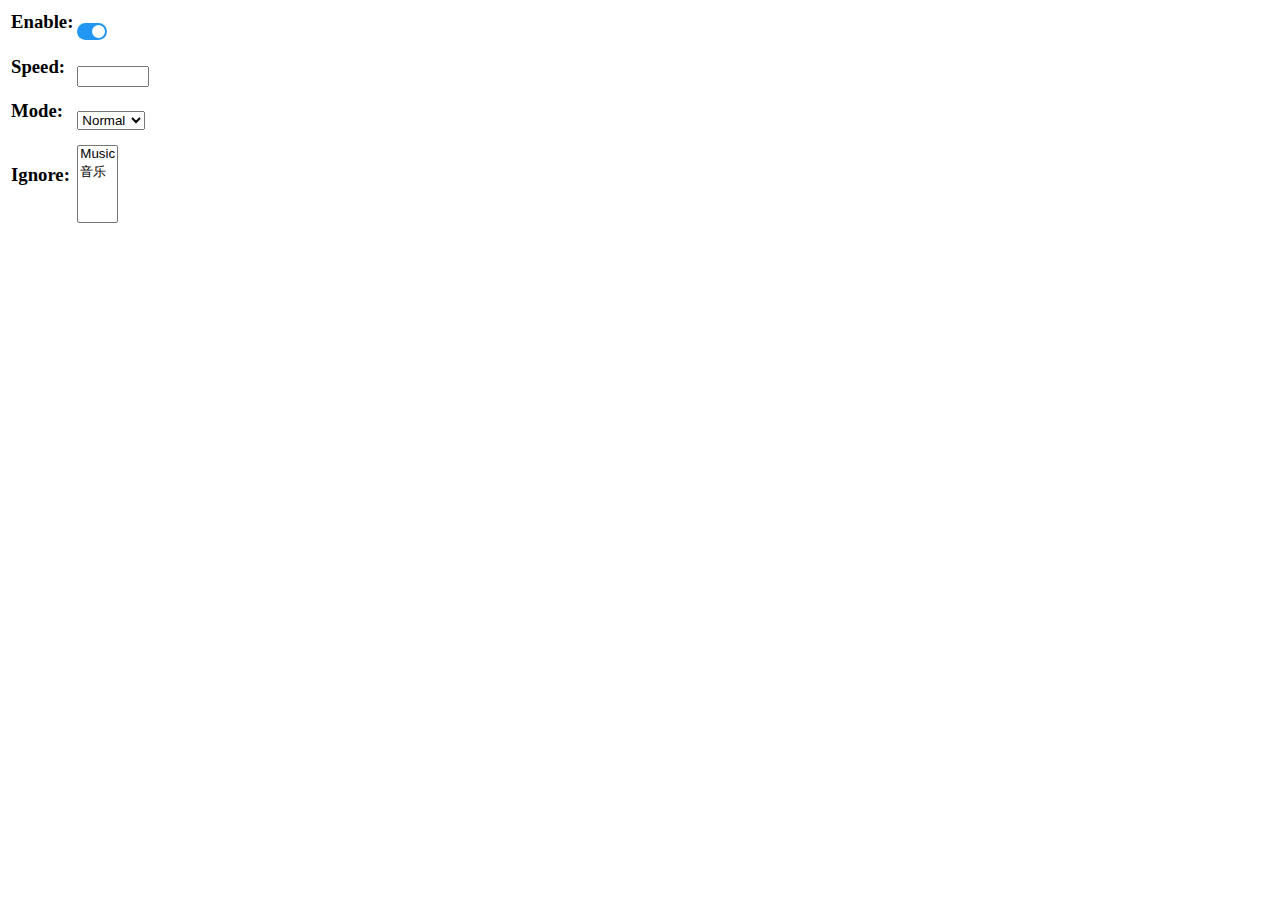
==== popup/index.html @ a6f76724 "chore: move popup related to popup directory" ====
<html>
  <head>
    <link rel="stylesheet" href="./css/switch.css" />
    <meta charset="UTF-8" />
    <meta name="viewport" content="width=device-width, initial-scale=1.0" />
  </head>
  <body>
    <table>
      <tr>
        <!--enable row-->
        <td>
          <h3>Enable:</h3>
        </td>
        <td>
          <label class="switch">
            <input id="enable" type="checkbox" checked />
            <span class="slider round"></span>
          </label>
        </td>
      </tr>
      <!--speed row-->
      <tr>
        <td>
          <h3>Speed:</h3>
        </td>
        <td>
          <!-- <select id="speed">
                        <option value="0.25">0.25x</option>
                        <option value="0.5">0.5x</option>
                        <option value="1" selected>1x</option>
                        <option value="1.25">1.25x</option>
                        <option value="1.5">1.5x</option>
                        <option value="1.75">1.75x</option>
                        <option value="2">2x</option>
                    </select> -->
          <input id="speed" type="number" max="8" min="0.25" step="0.25" />
        </td>
      </tr>
      <!--mode row-->
      <tr>
        <td>
          <h3>Mode:</h3>
        </td>
        <td>
          <select id="mode">
            <option value="normal" selected>Normal</option>
            <option value="theater">Theater</option>
            <option value="full">Full</option>
          </select>
        </td>
      </tr>
      <!--ignore row-->
      <tr>
        <td>
          <h3>Ignore:</h3>
        </td>
        <td>
          <select id="ignore" multiple>
            <option value="music">Music</option>
            <option value="音乐">音乐</option>
          </select>
        </td>
      </tr>
    </table>
    <script src="./js/index.js"></script>
  </body>
</html>
---- popup/css/switch.css ----
/* The switch - the box around the slider */
.switch {
    position: relative;
    display: inline-block;
    width: 30px;
    height: 17px;
  }
  
  /* Hide default HTML checkbox */
  .switch input {
    opacity: 0;
    width: 0;
    height: 0;
  }
  
  /* The slider */
  .slider {
    position: absolute;
    cursor: pointer;
    top: 0;
    left: 0;
    right: 0;
    bottom: 0;
    background-color: #ccc;
    -webkit-transition: .4s;
    transition: .4s;
  }
  
  .slider:before {
    position: absolute;
    content: "";
    height: 13px;
    width: 13px;
    left: 2px;
    bottom: 2px;
    background-color: white;
    -webkit-transition: .4s;
    transition: .4s;
  }
  
  input:checked + .slider {
    background-color: #2196F3;
  }
  
  input:focus + .slider {
    box-shadow: 0 0 1px #2196F3;
  }
  
  input:checked + .slider:before {
    -webkit-transform: translateX(13px);
    -ms-transform: translateX(13px);
    transform: translateX(13px);
  }
  
  /* Rounded sliders */
  .slider.round {
    border-radius: 17px;
  }
  
  .slider.round:before {
    border-radius: 50%;
  }
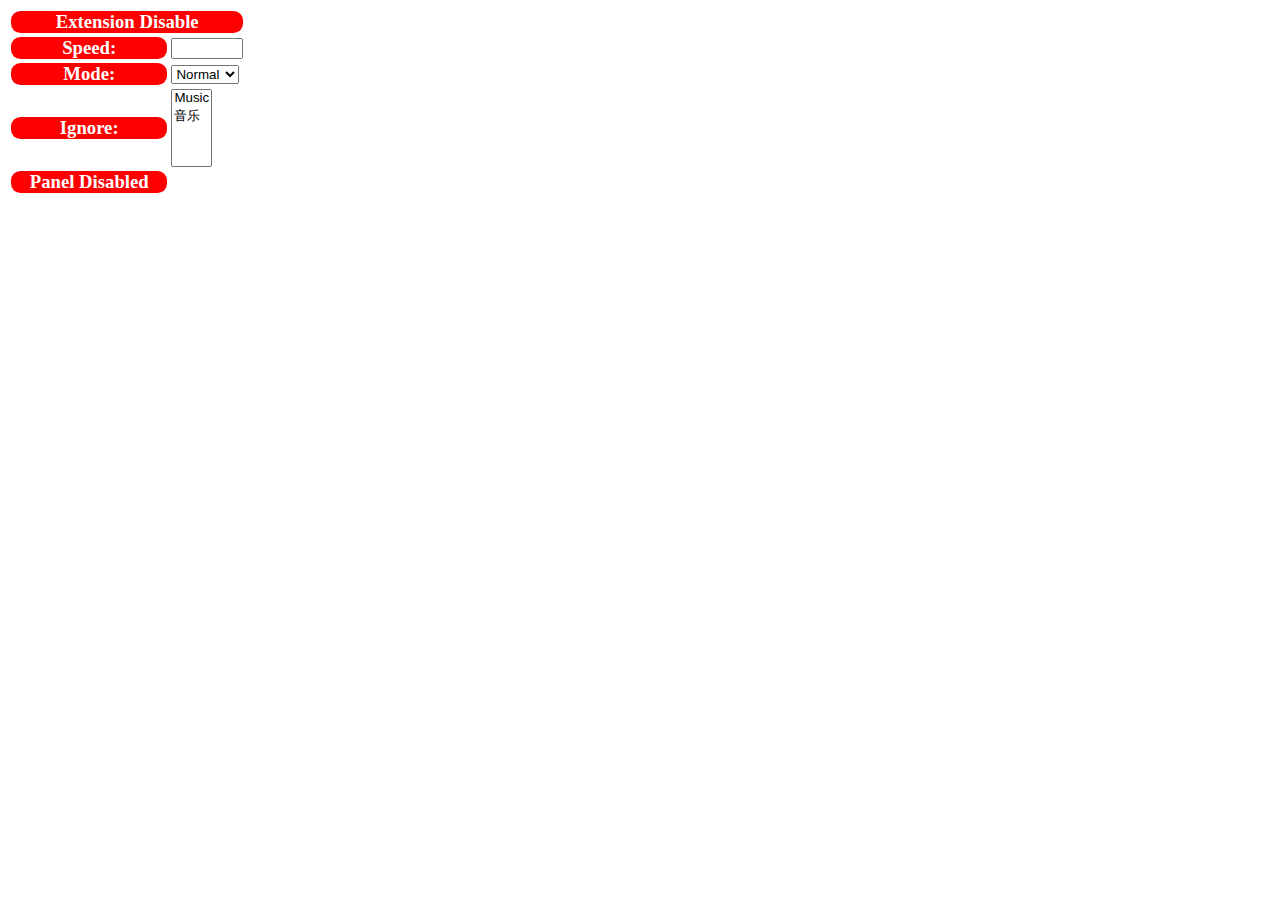
==== commit 7cb726d8: "feat: add separate enable control for each features" ====
--- a/popup/index.html
+++ b/popup/index.html
@@ -6,22 +6,16 @@
   </head>
   <body>
     <table>
+      <!--enable row-->
       <tr>
-        <!--enable row-->
-        <td>
-          <h3>Enable:</h3>
-        </td>
-        <td>
-          <label class="switch">
-            <input id="enable" type="checkbox" checked />
-            <span class="slider round"></span>
-          </label>
+        <td colspan="2">
+          <h3 class="disabled" id="enable">Extension Disable</h3>
         </td>
       </tr>
       <!--speed row-->
       <tr>
         <td>
-          <h3>Speed:</h3>
+          <h3 class="disabled" id="speed-enable">Speed:</h3>
         </td>
         <td>
           <!-- <select id="speed">
@@ -39,7 +33,7 @@
       <!--mode row-->
       <tr>
         <td>
-          <h3>Mode:</h3>
+          <h3 class="disabled" id="mode-enable">Mode:</h3>
         </td>
         <td>
           <select id="mode">
@@ -52,7 +46,7 @@
       <!--ignore row-->
       <tr>
         <td>
-          <h3>Ignore:</h3>
+          <h3 class="disabled" id="ignore-enable">Ignore:</h3>
         </td>
         <td>
           <select id="ignore" multiple>
@@ -61,7 +55,14 @@
           </select>
         </td>
       </tr>
+      <!--panel row-->
+      <tr>
+        <td>
+          <h3 class="disabled" id="panel-enable">Panel Disabled</h3>
+        </td>
+      </tr>
     </table>
+    <script src="../src/helper.js"></script>
     <script src="./js/index.js"></script>
   </body>
 </html>
--- a/popup/css/switch.css
+++ b/popup/css/switch.css
@@ -1,62 +1,84 @@
 /* The switch - the box around the slider */
 .switch {
-    position: relative;
-    display: inline-block;
-    width: 30px;
-    height: 17px;
-  }
-  
-  /* Hide default HTML checkbox */
-  .switch input {
-    opacity: 0;
-    width: 0;
-    height: 0;
-  }
-  
-  /* The slider */
-  .slider {
-    position: absolute;
-    cursor: pointer;
-    top: 0;
-    left: 0;
-    right: 0;
-    bottom: 0;
-    background-color: #ccc;
-    -webkit-transition: .4s;
-    transition: .4s;
-  }
-  
-  .slider:before {
-    position: absolute;
-    content: "";
-    height: 13px;
-    width: 13px;
-    left: 2px;
-    bottom: 2px;
-    background-color: white;
-    -webkit-transition: .4s;
-    transition: .4s;
-  }
-  
-  input:checked + .slider {
-    background-color: #2196F3;
-  }
-  
-  input:focus + .slider {
-    box-shadow: 0 0 1px #2196F3;
-  }
-  
-  input:checked + .slider:before {
-    -webkit-transform: translateX(13px);
-    -ms-transform: translateX(13px);
-    transform: translateX(13px);
-  }
-  
-  /* Rounded sliders */
-  .slider.round {
-    border-radius: 17px;
-  }
-  
-  .slider.round:before {
-    border-radius: 50%;
-  }+  position: relative;
+  display: inline-block;
+  width: 30px;
+  height: 17px;
+}
+
+/* Hide default HTML checkbox */
+.switch input {
+  opacity: 0;
+  width: 0;
+  height: 0;
+}
+
+/* The slider */
+.slider {
+  position: absolute;
+  cursor: pointer;
+  top: 0;
+  left: 0;
+  right: 0;
+  bottom: 0;
+  background-color: #ccc;
+  -webkit-transition: 0.4s;
+  transition: 0.4s;
+}
+
+.slider:before {
+  position: absolute;
+  content: "";
+  height: 13px;
+  width: 13px;
+  left: 2px;
+  bottom: 2px;
+  background-color: white;
+  -webkit-transition: 0.4s;
+  transition: 0.4s;
+}
+
+input:checked + .slider {
+  background-color: #2196f3;
+}
+
+input:focus + .slider {
+  box-shadow: 0 0 1px #2196f3;
+}
+
+input:checked + .slider:before {
+  -webkit-transform: translateX(13px);
+  -ms-transform: translateX(13px);
+  transform: translateX(13px);
+}
+
+/* Rounded sliders */
+.slider.round {
+  border-radius: 17px;
+}
+
+.slider.round:before {
+  border-radius: 50%;
+}
+
+.enabled {
+  color: black;
+  background-color: greenyellow;
+  border-radius: 0.5em;
+  text-align: center;
+  margin-block-start: 0em;
+  margin-block-end: 0em;
+  padding-left: 1em;
+  padding-right: 1em;
+}
+
+.disabled {
+  color: white;
+  background-color: red;
+  border-radius: 0.5em;
+  text-align: center;
+  margin-block-start: 0em;
+  margin-block-end: 0em;
+  padding-left: 1em;
+  padding-right: 1em;
+}
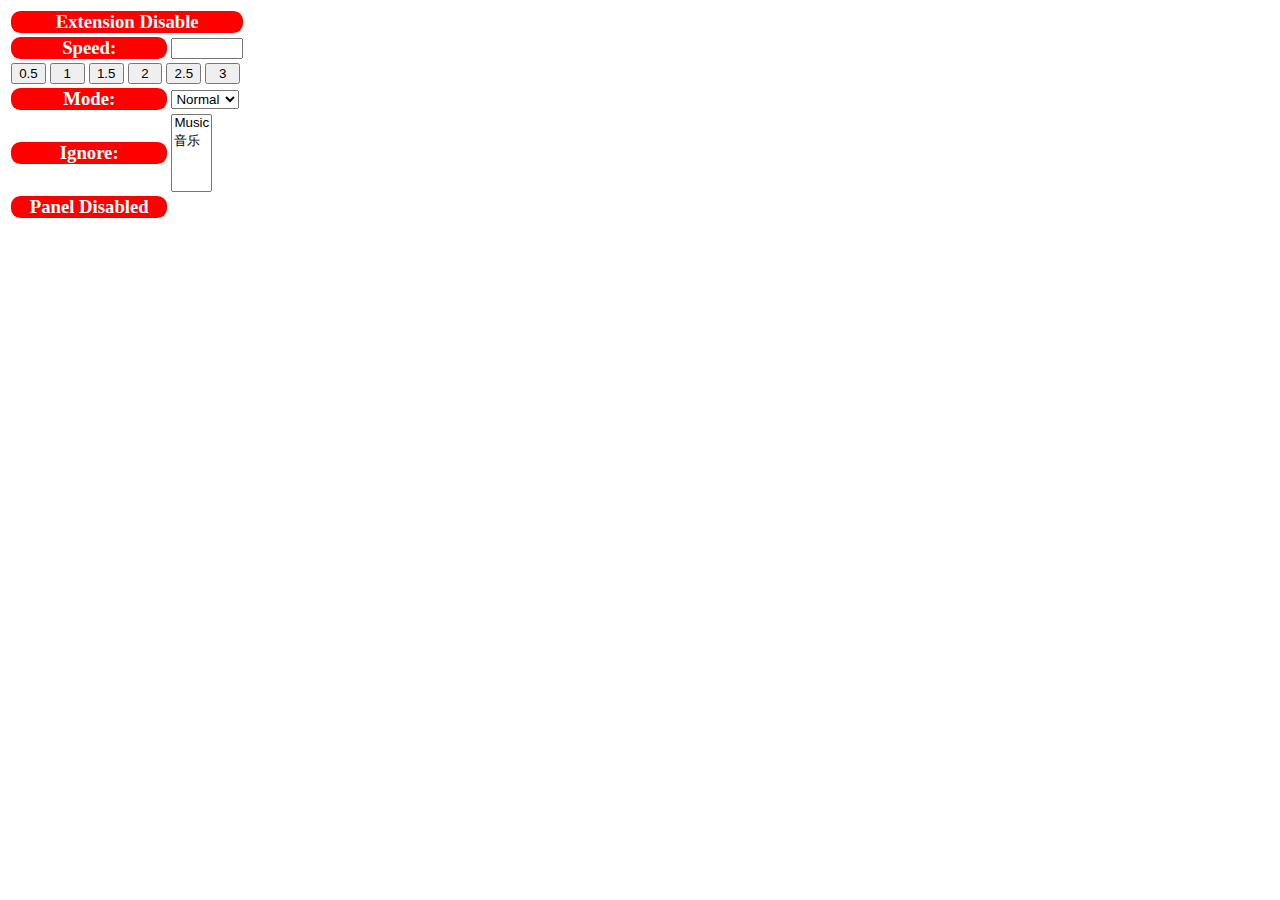
==== commit 6327f4f0: "feat: add speed options row to change speed" ====
--- a/popup/index.html
+++ b/popup/index.html
@@ -30,6 +30,17 @@
           <input id="speed" type="number" max="8" min="0.25" step="0.25" />
         </td>
       </tr>
+      <tr>
+        <td colspan="2">
+          <input id="speed_option_05" class="speed-option" type="button" value='0.5' />
+          <input id="speed_option_1" class="speed-option" type="button" value='1' />
+          <input id="speed_option_15" class="speed-option" type="button" value='1.5' />
+          <input id="speed_option_2" class="speed-option" type="button" value='2' />
+          <input id="speed_option_25" class="speed-option" type="button" value='2.5' />
+          <input id="speed_option_3" class="speed-option" type="button" value='3' />
+        </td>
+      </tr>
+      
       <!--mode row-->
       <tr>
         <td>
--- a/popup/css/switch.css
+++ b/popup/css/switch.css
@@ -38,6 +38,15 @@
   transition: 0.4s;
 }
 
+/* Rounded sliders */
+.slider.round {
+  border-radius: 17px;
+}
+
+.slider.round:before {
+  border-radius: 50%;
+}
+
 input:checked + .slider {
   background-color: #2196f3;
 }
@@ -50,15 +59,6 @@
   -webkit-transform: translateX(13px);
   -ms-transform: translateX(13px);
   transform: translateX(13px);
-}
-
-/* Rounded sliders */
-.slider.round {
-  border-radius: 17px;
-}
-
-.slider.round:before {
-  border-radius: 50%;
 }
 
 .enabled {
@@ -82,3 +82,7 @@
   padding-left: 1em;
   padding-right: 1em;
 }
+
+.speed-option {
+  width: 15%;
+}
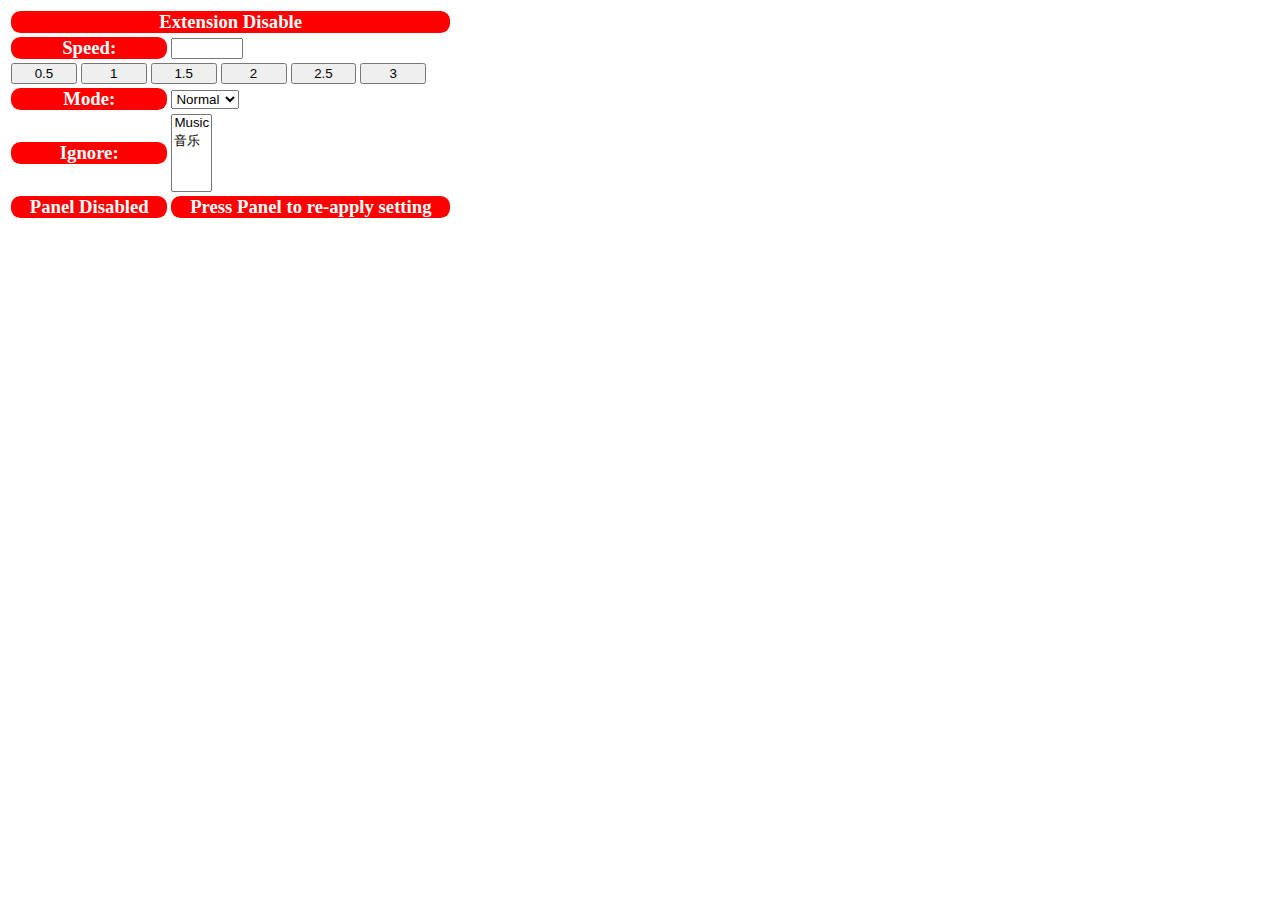
==== commit 93038146: "feat: add new button to re apply setting when user press speed panel" ====
--- a/popup/index.html
+++ b/popup/index.html
@@ -71,6 +71,9 @@
         <td>
           <h3 class="disabled" id="panel-enable">Panel Disabled</h3>
         </td>
+        <td>
+          <h3 class="disabled" id="panel-reapply-setting">Press Panel to re-apply setting</h3>
+        </td>
       </tr>
     </table>
     <script src="../src/helper.js"></script>
